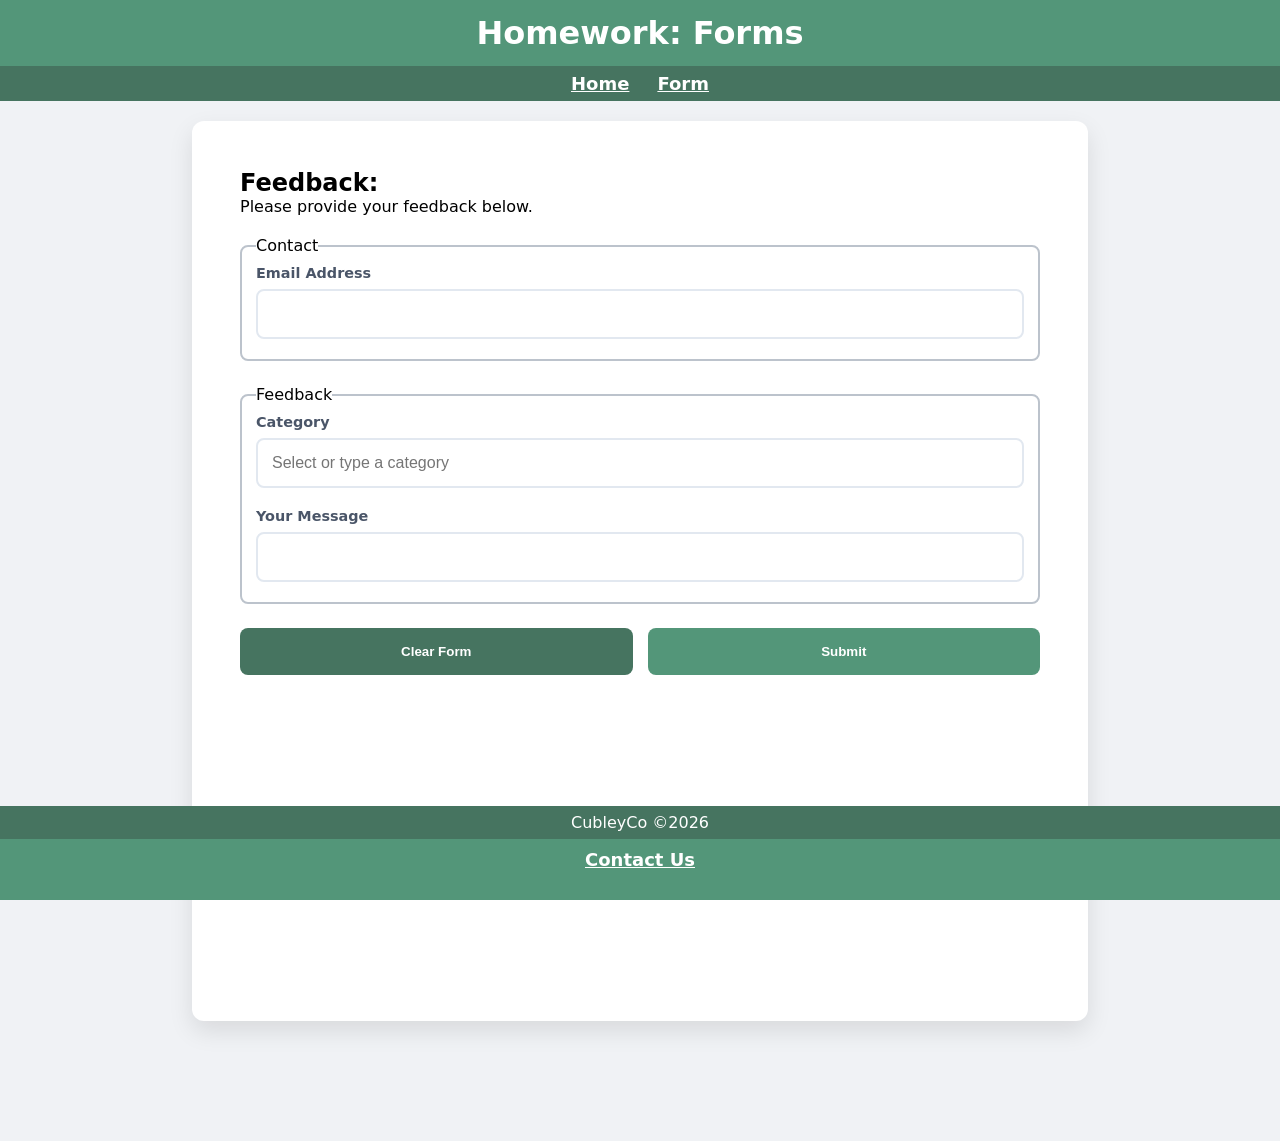
==== pages/feedback.html @ 2452a88b "ahh" ====
<!DOCTYPE html>
<html lang="en">
<head>
    <meta charset="UTF-8">
    <meta name="viewport" content="width=device-width, initial-scale=1.0">
    <link rel="stylesheet" href="./css/styles.css">
    <title>Form Homework</title>
</head>
<body>
    <!-- Header -->
    <header class="site-header">
        <h1>Homework: Forms</h1>
        <nav class="navbar">
            <ul>
                <li><a href="../index.html">Home</a></li>
                <li><a href="./pages/register.html">Form</a></li>
            </ul>
        </nav>
    </header>

    <!-- Main Content -->
    <main>
        <form id="feedbackForm" action="/submit" method="POST" novalidate>
            <header>
                <h2>Feedback:</h2>
                <p>Please provide your feedback below.</p>
            </header>

            <!-- Contact Information Section -->
            <fieldset>
                <legend>Contact</legend>
                <p>
                    <label for="contact-email">Email Address</label>
                    <input type="email" id="contact-email" name="contact_email" required>
                    <span class="error-message" id="contact-email-error" aria-live="polite"></span>
                </p>
            </fieldset>

            <!-- Feedback Section -->
            <fieldset>
                <legend>Feedback</legend>
                <p>
                    <label for="category">Category</label>
                    <input type="text" id="category-input"
                        name="category" 
                        aria-autocomplete="list"
                        list='category-options'
                        placeholder="Select or type a category"
                        role='combobox'
                        required> 

                    <!-- Datalist for category options -->  
                    <datalist id='category-options'>
                        <option value="General" >
                        <option value="Bug Report" >
                        <option value="Feature Request" >
                    </datalist>
                    <span class="error-message" id="category-input-error" aria-live="polite"></span>
                </p>
                <p>
                    <label for="feedback-message">Your Message</label>
                    <input type="text" id="feedback-message" name="feedback_message" required>
                    <span class="error-message" id="feedback-message-error" aria-live="polite"></span>
                </p>
            </fieldset>

            <!-- Form Buttons -->
            <section class="button-group">
                <button type='reset' id="resetBtn">Clear Form</button>
                <button type='submit' id="submitBtn">Submit</button>
            </section>
        </form>
    </main>

    <!-- Footer -->
    <footer>
        <p class="footer-copyright">CubleyCo  &copy;2026</p>
        <a class="footer-filler" href="mailto:joshua.lopez1@maine.edu">Contact Us</a>
    </footer>
    <script src="./scripts/formScript.js"></script>
</body>
</html>
---- pages/css/styles.css ----
:root {
    --primary: #539679;
    --primary-accent: #467460;
    --txt: #ffffff;
    --hover: #cbffc1;
}


* {
    box-sizing: border-box;
    margin: 0;
    padding: 0;
}

/* https://www.w3schools.com/howto/howto_js_sticky_header.asp */
.site-header {
    color: var(--txt);
    width: 100%;
    position: sticky;
    top: 0;
    background: var(--primary);
    text-align: center;
    font-size: 16px;
    padding-top: 14px;
    overflow: hidden;
    z-index: 10;
}

/* Stack Overflow for figuring out how to display multiple elements
   on one row */
.navbar {
    display: flex;
    flex-wrap: nowrap;
    background-color: var(--primary-accent);
    overflow: hidden;
    justify-content: center;
    margin-top: 14px;
}

.navbar ul {
    list-style-type: none;
    margin: 7px 0;
    padding: 0;
    display: flex;
}

.navbar li {
    padding: 0px 14px;
}

a {
    text-decoration: underline;
    font-weight: bold;
    font-size: 18px;
    transition: all 0.1s;
    color: var(--txt);
}

a:visited:hover {
    text-decoration: none;
    color: var(--hover);
    font-weight: bold;
    font-size: 18px;
}

a:hover {
    text-decoration: none;
    color: var(--hover);
    font-weight: bold;
    font-size: 18px;
    
}

/* =============================================
   1. BASE STYLES (Mobile-First & Fluid)
   ============================================= */
body {
    font-family: 'Segoe UI', system-ui, sans-serif;
    background-color: #f0f2f5;
    
}

main {
    padding: 20px 0;
    display: flex;
    justify-content: center;
    align-items: flex-start;
    min-height: 100vh;
    background: white;
    border-radius: 12px;
    box-shadow: 0 10px 25px rgba(0,0,0,0.1);
    width: 85%; 
    max-width: 1200px; 
    box-sizing: border-box;
    transition: width 0.3s ease;
    margin-left: auto;
    margin-right: auto;
    margin-top: 20px;
    margin-bottom: 120px;
}

/* =============================================
   2. INPUTS & SHOW BUTTON FIX
   ============================================= */
form {
    width: 100%;
}


form p {
    margin-bottom: 20px;
    position: relative;
}

form fieldset p {
    padding: 0 14px;
}

fieldset
{
	border: 2px solid #bcc3cc;
    border-radius: 8px;
    margin-bottom: 24px;
}

legend {
    font-size: 1rem;
    margin-left: 14px;
    margin-bottom: 10px;
}

label {
    display: block;
    font-size: 0.9rem;
    font-weight: 600;
    margin-bottom: 8px;
    color: #4a5568;
}

.input-container {
    position: relative;
    display: flex;
    width: 100%;
}

input[type='text'],
input[type='password'],
input[type='email']{
	width:100%;
	padding:14px 0px 14px 14px;
	border: 2px solid #e2e8f0;
	border-radius: 8px;
	box-sizing: border-box;
	font-size: 1rem;
}



.toggle-password {
    position: absolute;
    right: 10px;
    top: 50%;
    transform: translateY(-50%);
    background: #edf2f7;
    border: 1px solid #cbd5e0;
    border-radius: 4px;
    padding: 6px 12px;
    font-size: 0.75rem;
    font-weight: 600;
    cursor: pointer;
    z-index: 5;
}

/* =============================================
   3. RESPONSIVE MEDIA QUERIES
   ============================================= */

/* TABLET LAYOUT (600px and up) */
@media (min-width: 600px) {
 	main{
 	padding: 3rem;
 	width:85%
 	
 	}
 	
 	.button-group{
 		display:flex;
 		gap:15px;
 	}
 
}

/* DESKTOP WIDE LAYOUT (1024px and up) */
@media (min-width: 1024px) {
   main{width:70%;
   max-width:1000px;}

	.identity-fields{
		display: grid;
		grid-template-columns: 1fr 1fr;
		gap: 20px;
	}   
}

/* =============================================
   4. UI COMPONENTS (Meter & Checklist)
   ============================================= */
progress {
   width: 100%;
   height:10px;
   margin-top:15px;
   border-radius: 5px;
   
}

.checklist {
    list-style:none;
    padding:0;
    margin: 15px 0;
    display:grid;
    grid-template-columns:repeat(auto-fit, minmax(200px, 1fr));
    gap:10px;
    
}

.checklist li { 
font-size: 0.85rem; 
color: #718096; 
}
.checklist li.valid { color: #38a169; text-decoration: line-through; }

button {
    flex: 1;
    padding: 16px;
    border-radius: 8px;
    border: none;
    font-weight: 700;
    cursor: pointer;
}

button[type='submit']{ background: var(--primary); color:white;}
button[type='reset']{ background: var(--primary-accent); color:white;}


footer {
    position: fixed;
    left: 0;
    bottom: 0;
    width: 100%;
    background-color: var(--primary-accent);
    overflow: hidden;
    color: var(--txt);
}

.footer-copyright {
    text-align: center;
    margin: 7px 0;
    padding: 0;
}

.footer-filler {
    text-align: center;
    background: var(--primary);
    padding: 10px 0;
    padding-bottom: 30px;
    display: block;
}
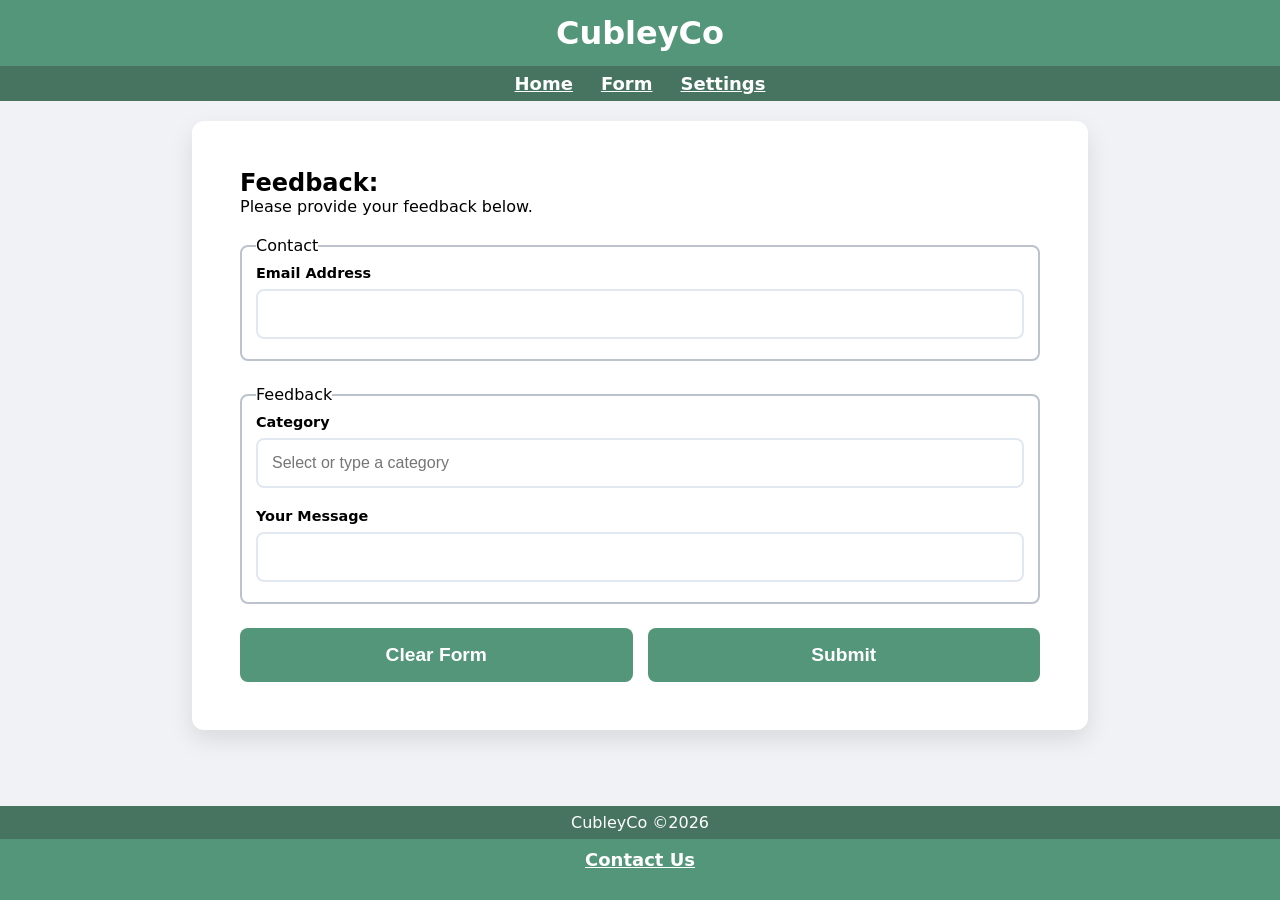
==== commit e70b0959: "finished project" ====
--- a/pages/feedback.html
+++ b/pages/feedback.html
@@ -5,15 +5,17 @@
     <meta name="viewport" content="width=device-width, initial-scale=1.0">
     <link rel="stylesheet" href="./css/styles.css">
     <title>Form Homework</title>
+    <script src="./scripts/setColors.js"></script>
 </head>
 <body>
     <!-- Header -->
     <header class="site-header">
-        <h1>Homework: Forms</h1>
+        <h1>CubleyCo</h1>
         <nav class="navbar">
             <ul>
                 <li><a href="../index.html">Home</a></li>
-                <li><a href="./pages/register.html">Form</a></li>
+                <li><a href="./feedback.html">Form</a></li>
+                <li><a href="./settings.html">Settings</a></li>
             </ul>
         </nav>
     </header>
@@ -40,13 +42,11 @@
             <fieldset>
                 <legend>Feedback</legend>
                 <p>
-                    <label for="category">Category</label>
+                    <label for="category-input">Category</label>
                     <input type="text" id="category-input"
                         name="category" 
-                        aria-autocomplete="list"
                         list='category-options'
                         placeholder="Select or type a category"
-                        role='combobox'
                         required> 
 
                     <!-- Datalist for category options -->  
@@ -65,10 +65,10 @@
             </fieldset>
 
             <!-- Form Buttons -->
-            <section class="button-group">
+            <div class="button-group">
                 <button type='reset' id="resetBtn">Clear Form</button>
                 <button type='submit' id="submitBtn">Submit</button>
-            </section>
+            </div>
         </form>
     </main>
 
@@ -77,6 +77,6 @@
         <p class="footer-copyright">CubleyCo  &copy;2026</p>
         <a class="footer-filler" href="mailto:joshua.lopez1@maine.edu">Contact Us</a>
     </footer>
-    <script src="./scripts/formScript.js"></script>
+    <script src="./scripts/main.js"></script>
 </body>
 </html>
--- a/pages/css/styles.css
+++ b/pages/css/styles.css
@@ -2,6 +2,9 @@
     --primary: #539679;
     --primary-accent: #467460;
     --txt: #ffffff;
+    --bg-txt: #000000;
+    --bg: #f0f2f5;
+    --body-bg: #ffffff;
     --hover: #cbffc1;
 }
 
@@ -10,6 +13,7 @@
     box-sizing: border-box;
     margin: 0;
     padding: 0;
+    color: var(--bg-txt);
 }
 
 /* https://www.w3schools.com/howto/howto_js_sticky_header.asp */
@@ -26,6 +30,10 @@
     z-index: 10;
 }
 
+.site-header h1 {
+    color: var(--txt);
+}
+
 /* Stack Overflow for figuring out how to display multiple elements
    on one row */
 .navbar {
@@ -76,17 +84,17 @@
    ============================================= */
 body {
     font-family: 'Segoe UI', system-ui, sans-serif;
-    background-color: #f0f2f5;
+    background-color: var(--bg);
     
 }
 
 main {
     padding: 20px 0;
     display: flex;
+    flex-direction: column;
     justify-content: center;
     align-items: flex-start;
-    min-height: 100vh;
-    background: white;
+    background: var(--body-bg);
     border-radius: 12px;
     box-shadow: 0 10px 25px rgba(0,0,0,0.1);
     width: 85%; 
@@ -99,6 +107,21 @@
     margin-bottom: 120px;
 }
 
+#home-columns {
+    display: grid;
+    grid-template-columns: 1fr 1fr;
+    gap: 20px;
+}
+
+@media (max-width: 800px) {
+    #home-columns {
+        grid-template-columns: 1fr;
+    }
+}
+
+img{
+    border-radius: 12px;
+}
 /* =============================================
    2. INPUTS & SHOW BUTTON FIX
    ============================================= */
@@ -134,7 +157,7 @@
     font-size: 0.9rem;
     font-weight: 600;
     margin-bottom: 8px;
-    color: #4a5568;
+    color: var(--bg-txt);
 }
 
 .input-container {
@@ -154,21 +177,13 @@
 	font-size: 1rem;
 }
 
-
-
-.toggle-password {
-    position: absolute;
-    right: 10px;
-    top: 50%;
-    transform: translateY(-50%);
-    background: #edf2f7;
-    border: 1px solid #cbd5e0;
-    border-radius: 4px;
-    padding: 6px 12px;
-    font-size: 0.75rem;
-    font-weight: 600;
-    cursor: pointer;
-    z-index: 5;
+.error-message{
+    color: red;
+    font-weight: 100;
+}
+
+.button-group button {
+    font-size: 1.2rem;
 }
 
 /* =============================================
@@ -236,10 +251,16 @@
     border: none;
     font-weight: 700;
     cursor: pointer;
-}
-
-button[type='submit']{ background: var(--primary); color:white;}
-button[type='reset']{ background: var(--primary-accent); color:white;}
+    background: var(--primary);
+    color:var(--txt);
+    transition: all 0.1s;
+}
+
+button:hover{
+    background: var(--primary-accent);
+    color:var(--hover);
+    transition: all 0.1s;
+}
 
 
 footer {
@@ -253,6 +274,7 @@
 }
 
 .footer-copyright {
+    color: var(--txt);
     text-align: center;
     margin: 7px 0;
     padding: 0;
